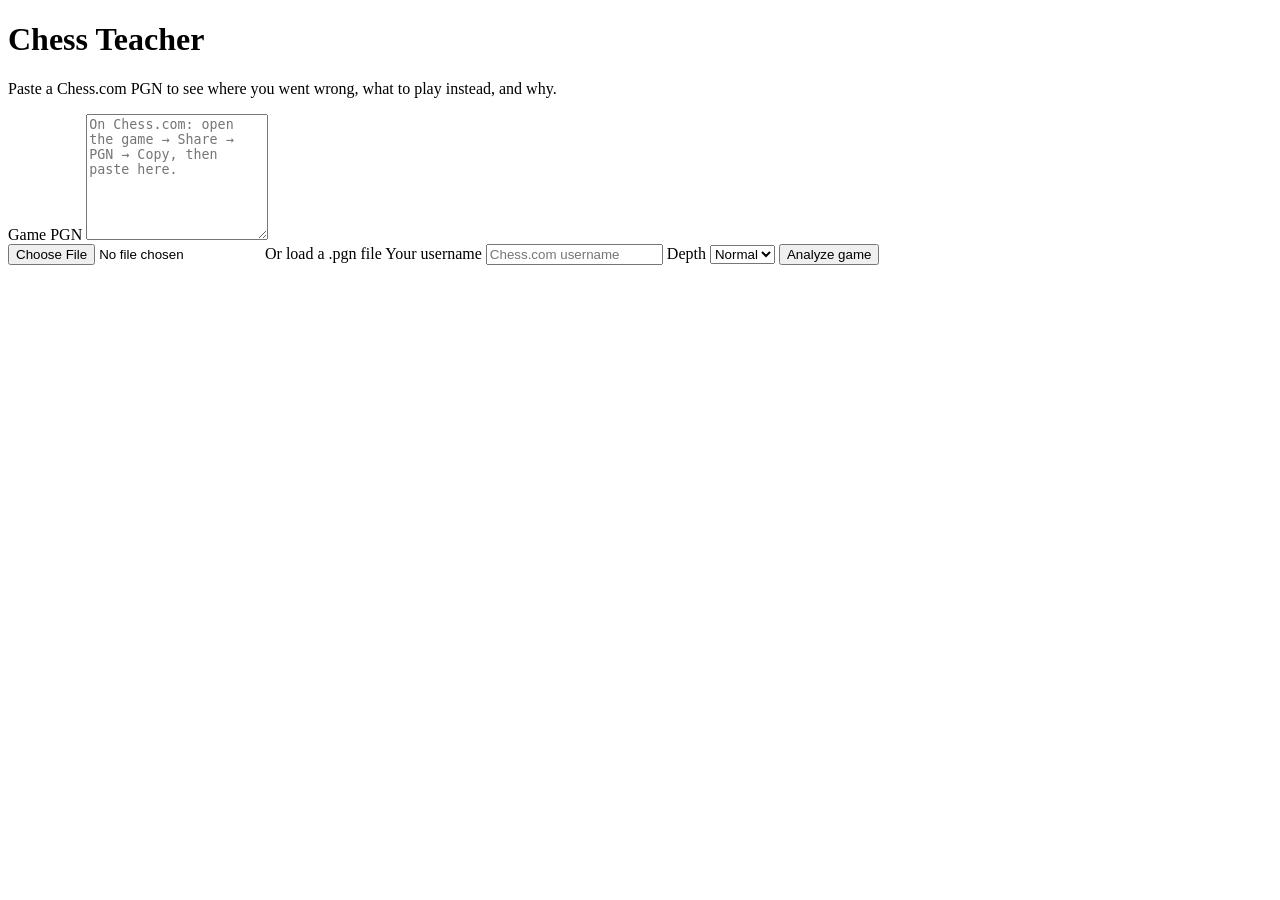
==== chess_teacher/static/index.html @ 55b10f0b "Add PGN analysis web app with Stockfish and rule-based coaching - Stockfish analysis of every positi" ====
<!doctype html>
<html lang="en">
<head>
  <meta charset="utf-8">
  <meta name="viewport" content="width=device-width, initial-scale=1">
  <title>Chess Teacher</title>
  <link rel="stylesheet" href="/static/style.css">
</head>
<body>
  <header class="top">
    <h1>Chess Teacher</h1>
    <p class="muted">Paste a Chess.com PGN to see where you went wrong, what to play instead, and why.</p>
  </header>

  <main>
    <section class="card" id="input">
      <label for="pgn">Game PGN</label>
      <textarea id="pgn" rows="8" spellcheck="false"
        placeholder="On Chess.com: open the game → Share → PGN → Copy, then paste here."></textarea>
      <div class="row">
        <label class="file">
          <input type="file" id="file" accept=".pgn,text/plain">
          <span>Or load a .pgn file</span>
        </label>
        <label>Your username
          <input type="text" id="username" placeholder="Chess.com username" autocomplete="off">
        </label>
        <label>Depth
          <select id="depth">
            <option value="12">Fast</option>
            <option value="16" selected>Normal</option>
            <option value="20">Deep</option>
          </select>
        </label>
        <button id="analyze" class="primary">Analyze game</button>
      </div>
      <div id="progress" class="progress" hidden><div class="bar"></div><span class="label"></span></div>
      <p id="error" class="error" hidden></p>
    </section>

    <section id="results" hidden>
      <div class="board-col">
        <div class="player" id="top-player"></div>
        <div class="board-wrap">
          <div class="evalbar"><div class="white-fill"></div><span class="eval-text"></span></div>
          <div class="board-area">
            <div id="board" class="board"></div>
            <svg id="arrows" class="arrows" viewBox="0 0 8 8" aria-hidden="true">
              <defs>
                <marker id="head-best" viewBox="0 0 10 10" refX="5" refY="5" markerWidth="3" markerHeight="3" orient="auto"><path d="M0 0 L10 5 L0 10 z" class="arrow-best-head"/></marker>
                <marker id="head-played" viewBox="0 0 10 10" refX="5" refY="5" markerWidth="3" markerHeight="3" orient="auto"><path d="M0 0 L10 5 L0 10 z" class="arrow-played-head"/></marker>
              </defs>
              <g id="arrow-layer"></g>
            </svg>
          </div>
        </div>
        <div class="player" id="bottom-player"></div>
        <div class="nav">
          <button data-nav="start" title="Start (Home)">⏮</button>
          <button data-nav="prev" title="Previous (←)">◀</button>
          <button data-nav="next" title="Next (→)">▶</button>
          <button data-nav="end" title="End (End)">⏭</button>
          <button data-nav="mistake" title="Next mistake (n)">Next mistake</button>
          <button data-nav="flip" title="Flip board (f)">Flip</button>
        </div>
        <p class="caption muted" id="caption"></p>
      </div>

      <div class="panel-col">
        <div class="summary" id="summary"></div>
        <div class="card detail" id="detail"></div>
        <div class="card">
          <div class="list-head">
            <h2>Moves</h2>
            <label class="toggle"><input type="checkbox" id="only-mine"> Only my mistakes</label>
          </div>
          <div id="moves" class="moves"></div>
        </div>
      </div>
    </section>
  </main>

  <script src="/static/app.js"></script>
</body>
</html>
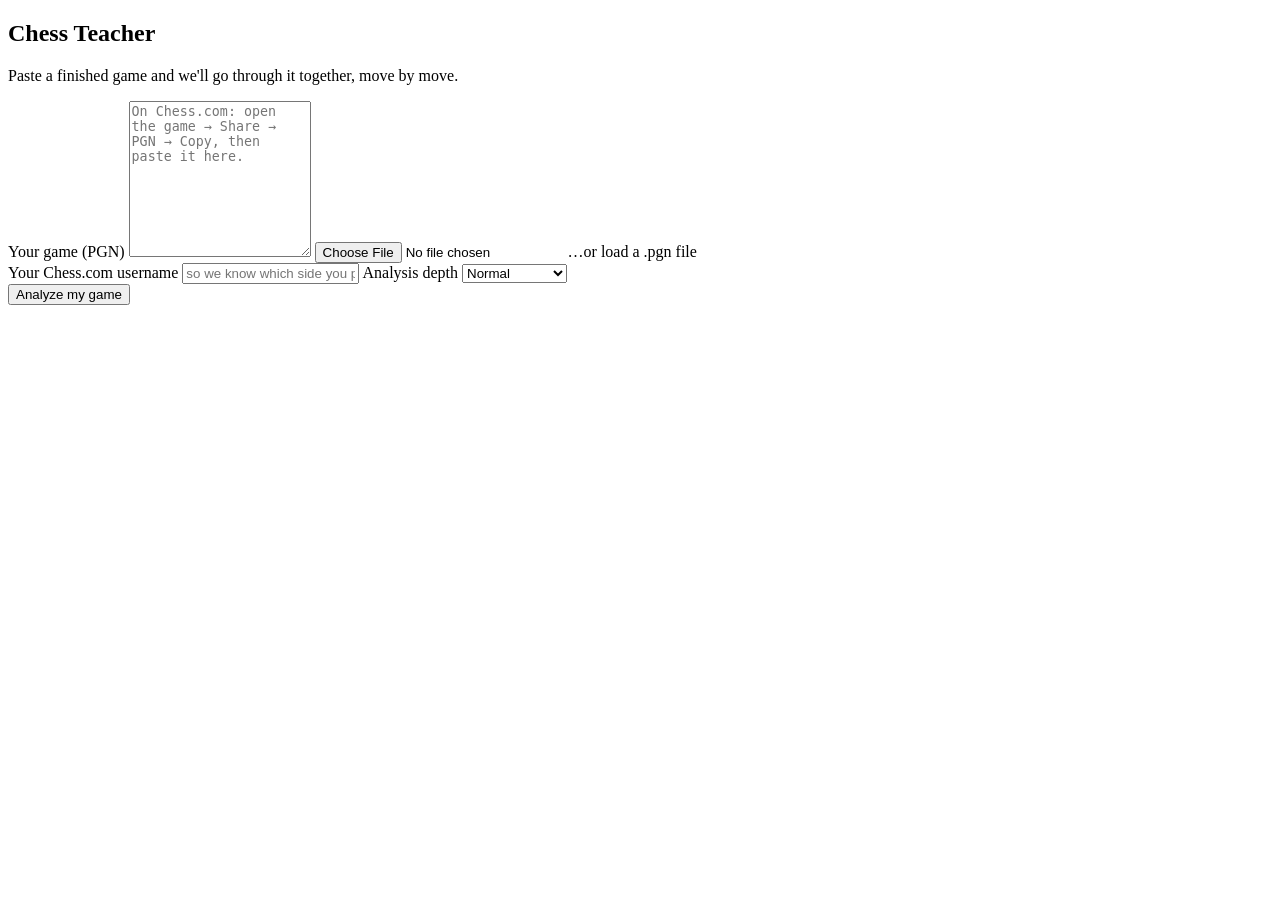
==== commit a02b6d15: "Turn the web page into a guided move-by-move walkthrough - Input screen -> analysis progress -> side" ====
--- a/chess_teacher/static/index.html
+++ b/chess_teacher/static/index.html
@@ -7,42 +7,70 @@
   <link rel="stylesheet" href="/static/style.css">
 </head>
 <body>
-  <header class="top">
-    <h1>Chess Teacher</h1>
-    <p class="muted">Paste a Chess.com PGN to see where you went wrong, what to play instead, and why.</p>
-  </header>
+  <!-- Screen 1: paste the game -->
+  <section id="screen-input" class="screen">
+    <div class="card narrow">
+      <h1>Chess Teacher</h1>
+      <p class="muted">Paste a finished game and we'll go through it together, move by move.</p>
 
-  <main>
-    <section class="card" id="input">
-      <label for="pgn">Game PGN</label>
-      <textarea id="pgn" rows="8" spellcheck="false"
-        placeholder="On Chess.com: open the game → Share → PGN → Copy, then paste here."></textarea>
+      <label for="pgn">Your game (PGN)</label>
+      <textarea id="pgn" rows="10" spellcheck="false"
+        placeholder="On Chess.com: open the game → Share → PGN → Copy, then paste it here."></textarea>
+      <label class="file"><input type="file" id="file" accept=".pgn,text/plain"><span>…or load a .pgn file</span></label>
+
       <div class="row">
-        <label class="file">
-          <input type="file" id="file" accept=".pgn,text/plain">
-          <span>Or load a .pgn file</span>
+        <label class="grow">Your Chess.com username
+          <input type="text" id="username" placeholder="so we know which side you played" autocomplete="off">
         </label>
-        <label>Your username
-          <input type="text" id="username" placeholder="Chess.com username" autocomplete="off">
-        </label>
-        <label>Depth
+        <label>Analysis depth
           <select id="depth">
             <option value="12">Fast</option>
             <option value="16" selected>Normal</option>
-            <option value="20">Deep</option>
+            <option value="20">Deep (slower)</option>
           </select>
         </label>
-        <button id="analyze" class="primary">Analyze game</button>
       </div>
-      <div id="progress" class="progress" hidden><div class="bar"></div><span class="label"></span></div>
       <p id="error" class="error" hidden></p>
-    </section>
+      <button id="analyze" class="primary big">Analyze my game</button>
+    </div>
+  </section>
 
-    <section id="results" hidden>
+  <!-- Screen 2: analyzing -->
+  <section id="screen-progress" class="screen" hidden>
+    <div class="card narrow center">
+      <h2>Analyzing your game…</h2>
+      <p class="muted">Stockfish is checking every position.</p>
+      <div class="progress"><div class="bar"></div></div>
+      <p class="progress-label muted"></p>
+    </div>
+  </section>
+
+  <!-- Screen 3: which side were you? -->
+  <section id="screen-side" class="screen" hidden>
+    <div class="card narrow center">
+      <h2>Which side were you?</h2>
+      <p class="muted">We'll focus the review on your moves.</p>
+      <div class="row center" id="side-buttons"></div>
+    </div>
+  </section>
+
+  <!-- Screen 4: walkthrough -->
+  <section id="screen-walk" class="screen" hidden>
+    <header class="walk-head">
+      <div>
+        <strong id="game-title"></strong>
+        <span class="muted" id="game-sub"></span>
+      </div>
+      <button id="new-game">New game</button>
+    </header>
+
+    <div id="timeline" class="timeline" aria-label="Game timeline"></div>
+
+    <div class="walk">
       <div class="board-col">
         <div class="player" id="top-player"></div>
         <div class="board-wrap">
-          <div class="evalbar"><div class="white-fill"></div><span class="eval-text"></span></div>
+          <div class="evalbar" title="Evaluation"><div class="white-fill"></div><span class="eval-text"></span></div>
           <div class="board-area">
             <div id="board" class="board"></div>
             <svg id="arrows" class="arrows" viewBox="0 0 8 8" aria-hidden="true">
@@ -55,30 +83,23 @@
           </div>
         </div>
         <div class="player" id="bottom-player"></div>
-        <div class="nav">
-          <button data-nav="start" title="Start (Home)">⏮</button>
-          <button data-nav="prev" title="Previous (←)">◀</button>
-          <button data-nav="next" title="Next (→)">▶</button>
-          <button data-nav="end" title="End (End)">⏭</button>
-          <button data-nav="mistake" title="Next mistake (n)">Next mistake</button>
-          <button data-nav="flip" title="Flip board (f)">Flip</button>
+        <div class="board-tabs" id="board-tabs">
+          <button data-view="played" class="tab">Move played</button>
+          <button data-view="better" class="tab">Better move</button>
         </div>
         <p class="caption muted" id="caption"></p>
       </div>
 
-      <div class="panel-col">
-        <div class="summary" id="summary"></div>
-        <div class="card detail" id="detail"></div>
-        <div class="card">
-          <div class="list-head">
-            <h2>Moves</h2>
-            <label class="toggle"><input type="checkbox" id="only-mine"> Only my mistakes</label>
-          </div>
-          <div id="moves" class="moves"></div>
-        </div>
-      </div>
-    </section>
-  </main>
+      <div class="card step" id="step"></div>
+    </div>
+
+    <nav class="stepper">
+      <button id="prev">◀ Back</button>
+      <span id="counter" class="muted"></span>
+      <button id="next" class="primary">Next ▶</button>
+    </nav>
+    <p class="keys muted">Keys: ← → step · n next mistake · b better move · f flip board</p>
+  </section>
 
   <script src="/static/app.js"></script>
 </body>
